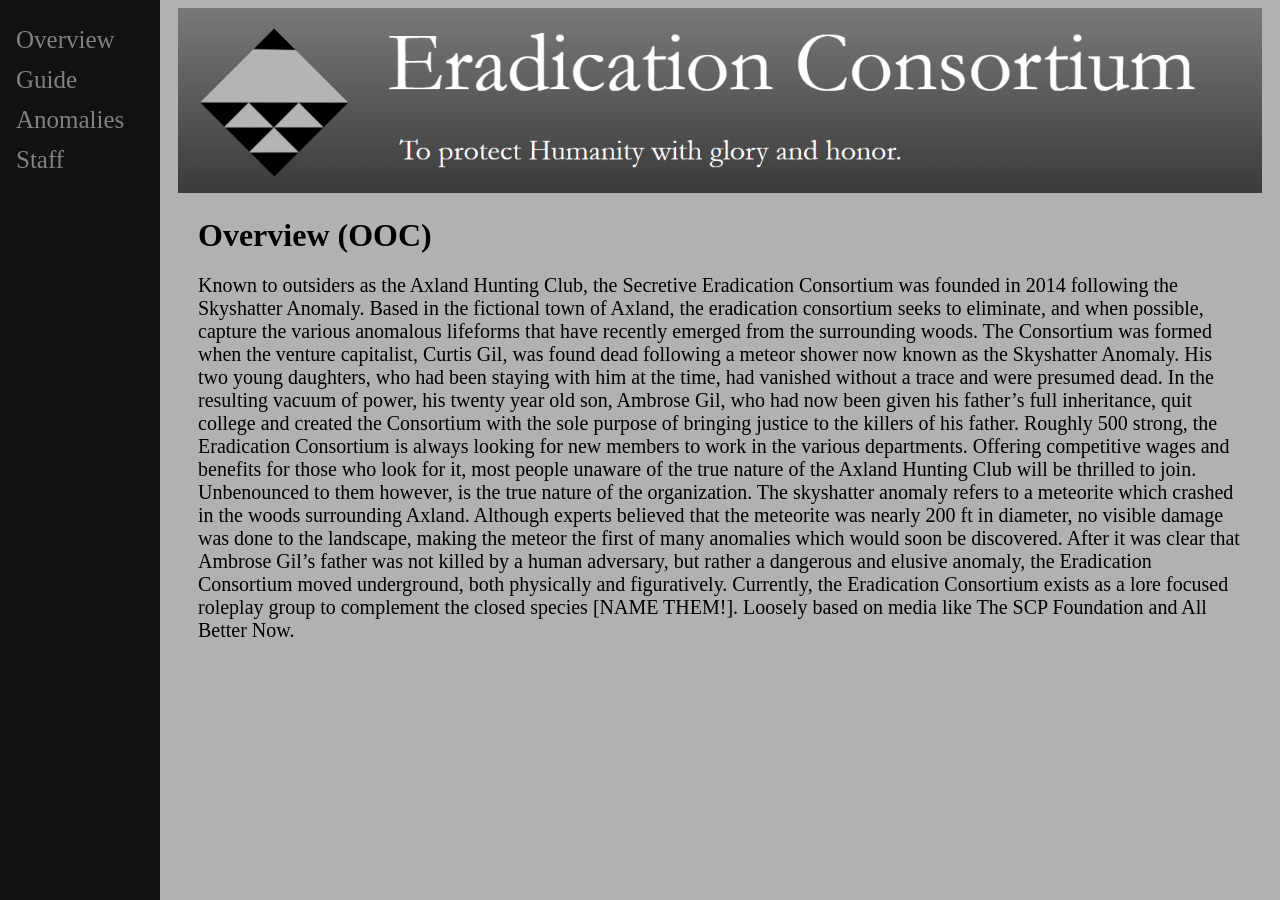
==== index.html @ f098bcaa "Update title and navigation link in index.html" ====
<!DOCTYPE html>
<html>
<head>
    <link rel="stylesheet" href="style.css">
    <meta charset="UTF-8">
    <title>Eradication Consortium - Overview</title>
</head>
<body>
    <!-- Side navigation -->
<div class="sidenav">
  <a href="index.html">Overview</a>
  <a href="guide.html">Guide</a>
  <a href="#">Anomalies</a>
  <a href="#">Staff</a>
</div>

<!-- Page content -->
<div class="main">
    <img src="ConsortiumHeader.png" alt="i have no idea what this is" width="1387" height="237">
    <h1 style="font-family: Garamond, serif; margin: 20px;">Overview (OOC)</h1>
    <p style="font-family: Garamond, serif; margin: 20px; font-size: 20px;">
        
        Known to outsiders as the Axland Hunting Club, the Secretive Eradication Consortium was founded in 2014 following the Skyshatter Anomaly. Based in the fictional town of Axland, the eradication consortium seeks to eliminate, and when possible, capture the various anomalous lifeforms that have recently emerged from the surrounding woods.

The Consortium was formed when the venture capitalist, Curtis Gil, was found dead following a meteor shower now known as the Skyshatter Anomaly. His two young daughters, who had been staying with him at the time, had vanished without a trace and were presumed dead. In the resulting vacuum of power, his twenty year old son, Ambrose Gil, who had now been given his father’s full inheritance, quit college and created the Consortium with the sole purpose of bringing justice to the killers of his father. 

Roughly 500 strong, the Eradication Consortium is always looking for new members to work in the various departments. Offering competitive wages and benefits for those who look for it, most people unaware of the true nature of the Axland Hunting Club will be thrilled to join. Unbenounced to them however, is the true nature of the organization. 

The skyshatter anomaly refers to a meteorite which crashed in the woods surrounding Axland. Although experts believed that the meteorite was nearly 200 ft in diameter, no visible damage was done to the landscape, making the meteor the first of many anomalies which would soon be discovered. 

After it was clear that Ambrose Gil’s father was not killed by a human adversary, but rather a dangerous and elusive anomaly, the Eradication Consortium moved underground, both physically and figuratively.  

Currently, the Eradication Consortium exists as a lore focused roleplay group to complement the closed species [NAME THEM!]. Loosely based on media like The SCP Foundation and All Better Now.

    </p>
</div>
</body>
</html>
---- style.css ----
body {
  background-color: rgb(177, 177, 177);
  font-family: "Garamond", "EB Garamond", "Times New Roman", serif;
}
img {
  width: 100%;
  height: auto;
}
.center-text {
  text-align: center;
}
/* The sidebar menu */
.sidenav {
  height: 100%; /* Full-height: remove this if you want "auto" height */
  width: 160px; /* Set the width of the sidebar */
  position: fixed; /* Fixed Sidebar (stay in place on scroll) */
  z-index: 1; /* Stay on top */
  top: 0; /* Stay at the top */
  left: 0;
  background-color: #111; /* Black */
  overflow-x: hidden; /* Disable horizontal scroll */
  padding-top: 20px;
}

/* The navigation menu links */
.sidenav a {
  padding: 6px 8px 6px 16px;
  text-decoration: none;
  font-size: 25px;
  color: #818181;
  display: block;
}

/* When you mouse over the navigation links, change their color */
.sidenav a:hover {
  color: #f1f1f1;
}

/* Style page content */
.main {
  margin-left: 160px; /* Same as the width of the sidebar */
  padding: 0px 10px;
}

/* On smaller screens, where height is less than 450px, change the style of the sidebar (less padding and a smaller font size) */
@media screen and (max-height: 450px) {
  .sidenav {padding-top: 15px;}
  .sidenav a {font-size: 18px;}
}
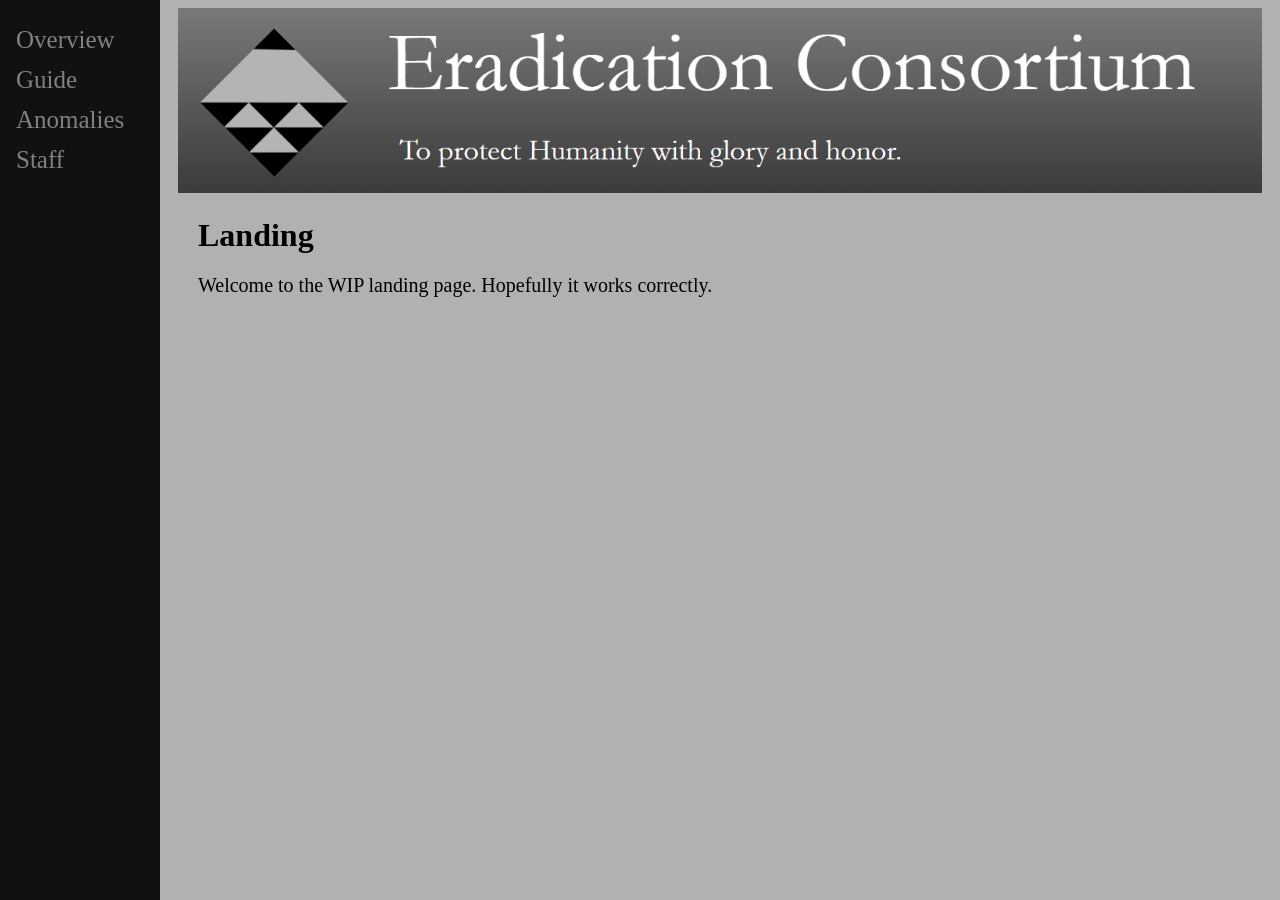
==== commit 2c3f09c2: "Change title and heading for landing page Updated the title and main heading to reflect the new land" ====
--- a/index.html
+++ b/index.html
@@ -3,35 +3,23 @@
 <head>
     <link rel="stylesheet" href="style.css">
     <meta charset="UTF-8">
-    <title>Eradication Consortium - Overview</title>
+    <title>Eradication Consortium - Landing</title>
 </head>
 <body>
     <!-- Side navigation -->
 <div class="sidenav">
-  <a href="index.html">Overview</a>
+  <a href="overview.html">Overview</a>
   <a href="guide.html">Guide</a>
-  <a href="#">Anomalies</a>
-  <a href="#">Staff</a>
+  <a href="anomalies.html">Anomalies</a>
+  <a href="staff.html">Staff</a>
 </div>
 
 <!-- Page content -->
 <div class="main">
     <img src="ConsortiumHeader.png" alt="i have no idea what this is" width="1387" height="237">
-    <h1 style="font-family: Garamond, serif; margin: 20px;">Overview (OOC)</h1>
+    <h1 style="font-family: Garamond, serif; margin: 20px;">Landing</h1>
     <p style="font-family: Garamond, serif; margin: 20px; font-size: 20px;">
-        
-        Known to outsiders as the Axland Hunting Club, the Secretive Eradication Consortium was founded in 2014 following the Skyshatter Anomaly. Based in the fictional town of Axland, the eradication consortium seeks to eliminate, and when possible, capture the various anomalous lifeforms that have recently emerged from the surrounding woods.
-
-The Consortium was formed when the venture capitalist, Curtis Gil, was found dead following a meteor shower now known as the Skyshatter Anomaly. His two young daughters, who had been staying with him at the time, had vanished without a trace and were presumed dead. In the resulting vacuum of power, his twenty year old son, Ambrose Gil, who had now been given his father’s full inheritance, quit college and created the Consortium with the sole purpose of bringing justice to the killers of his father. 
-
-Roughly 500 strong, the Eradication Consortium is always looking for new members to work in the various departments. Offering competitive wages and benefits for those who look for it, most people unaware of the true nature of the Axland Hunting Club will be thrilled to join. Unbenounced to them however, is the true nature of the organization. 
-
-The skyshatter anomaly refers to a meteorite which crashed in the woods surrounding Axland. Although experts believed that the meteorite was nearly 200 ft in diameter, no visible damage was done to the landscape, making the meteor the first of many anomalies which would soon be discovered. 
-
-After it was clear that Ambrose Gil’s father was not killed by a human adversary, but rather a dangerous and elusive anomaly, the Eradication Consortium moved underground, both physically and figuratively.  
-
-Currently, the Eradication Consortium exists as a lore focused roleplay group to complement the closed species [NAME THEM!]. Loosely based on media like The SCP Foundation and All Better Now.
-
+        Welcome to the WIP landing page. Hopefully it works correctly.
     </p>
 </div>
 </body>
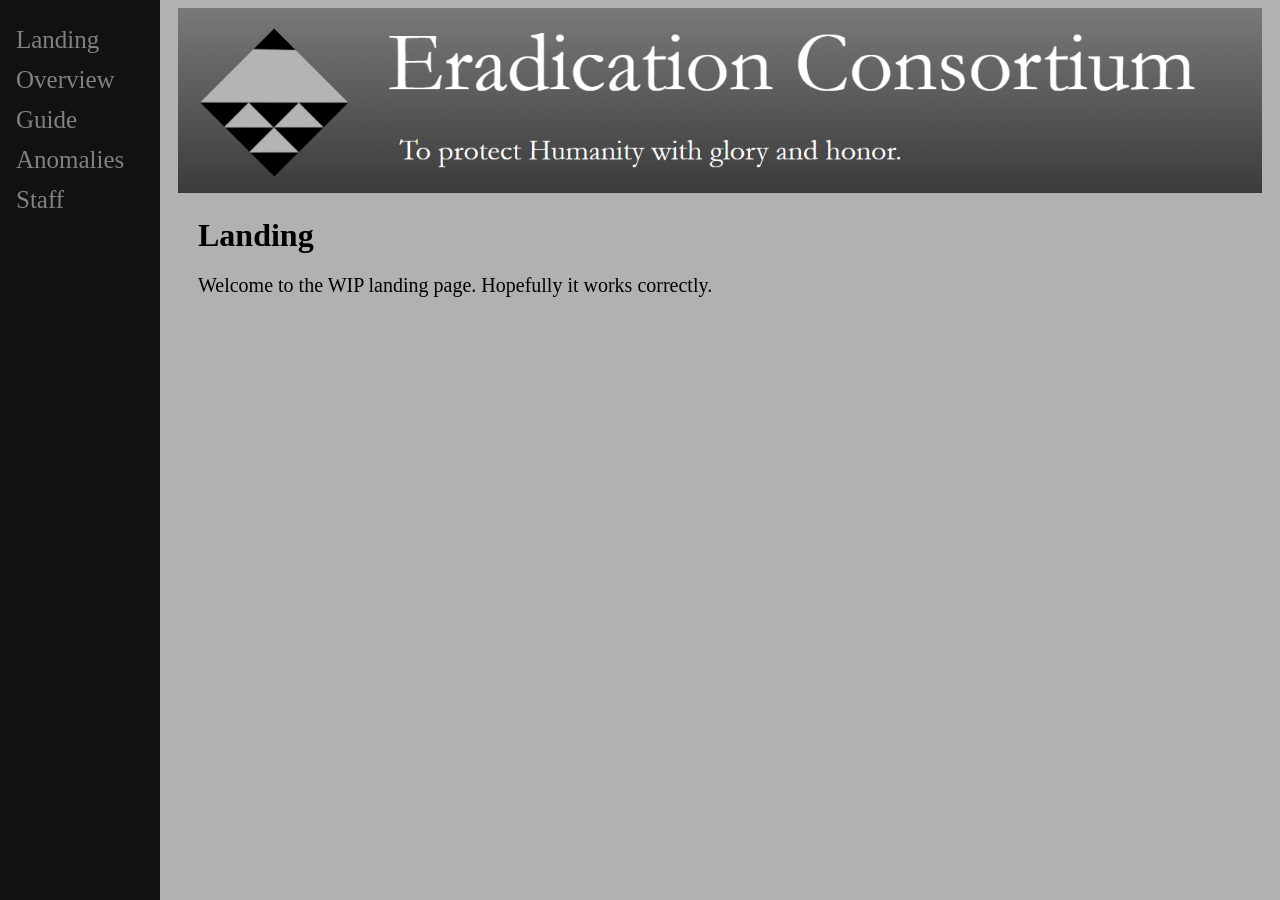
==== commit 422c8e2b: "Add link to Landing page in side navigation" ====
--- a/index.html
+++ b/index.html
@@ -8,6 +8,7 @@
 <body>
     <!-- Side navigation -->
 <div class="sidenav">
+  <a href="index.html">Landing</a>
   <a href="overview.html">Overview</a>
   <a href="guide.html">Guide</a>
   <a href="anomalies.html">Anomalies</a>
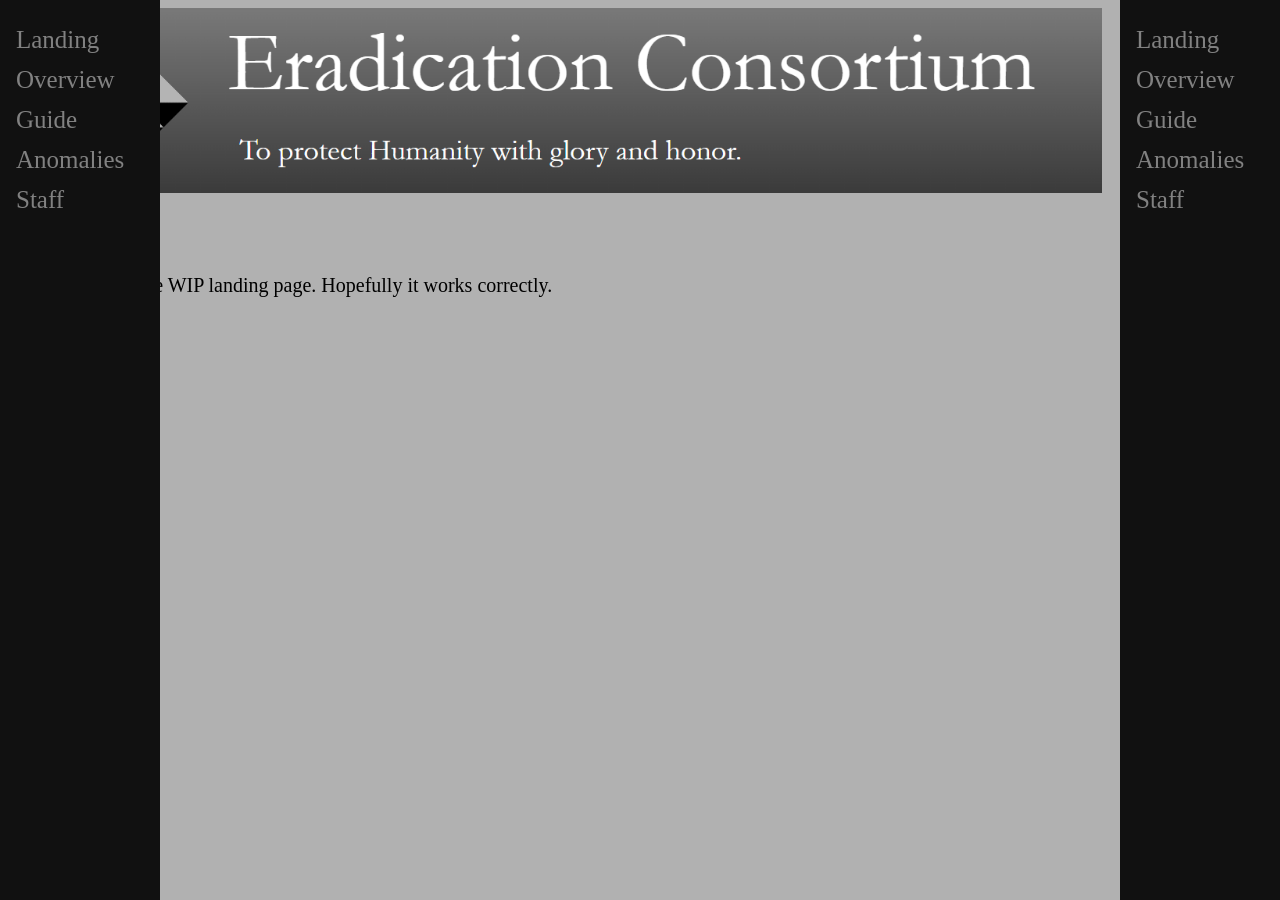
==== commit d9ffb758: "Add second sidenav with navigation links Added a second sidenav with links to landing page" ====
--- a/index.html
+++ b/index.html
@@ -8,6 +8,13 @@
 <body>
     <!-- Side navigation -->
 <div class="sidenav">
+  <a href="index.html">Landing</a>
+  <a href="overview.html">Overview</a>
+  <a href="guide.html">Guide</a>
+  <a href="anomalies.html">Anomalies</a>
+  <a href="staff.html">Staff</a>
+</div>
+<div class="sidenav2">
   <a href="index.html">Landing</a>
   <a href="overview.html">Overview</a>
   <a href="guide.html">Guide</a>
--- a/style.css
+++ b/style.css
@@ -9,7 +9,7 @@
 .center-text {
   text-align: center;
 }
-/* The sidebar menu */
+/* The LEFT sidebar menu */
 .sidenav {
   height: 100%; /* Full-height: remove this if you want "auto" height */
   width: 160px; /* Set the width of the sidebar */
@@ -47,3 +47,43 @@
   .sidenav {padding-top: 15px;}
   .sidenav a {font-size: 18px;}
 }
+
+/* The RIGHT menu */
+.sidenav2 {
+  height: 100%;
+  width: 160px;
+  position: fixed;
+  z-index: 1;
+  top: 0;
+  right: 0; /* CHANGED: Moved from left: 0 to right: 0 */
+  background-color: #111;
+  overflow-x: hidden;
+  padding-top: 20px;
+}
+
+/* The navigation menu links */
+.sidenav2 a {
+  padding: 6px 8px 6px 16px;
+  text-decoration: none;
+  font-size: 25px;
+  color: #818181;
+  display: block;
+}
+
+/* When you mouse over the navigation links, change their color */
+.sidenav2 a:hover {
+  color: #f1f1f1;
+}
+
+/* Style page content */
+.main {
+  margin-right: 160px; /* CHANGED: Changed margin-left to margin-right */
+  margin-left: 0;      /* Ensure left margin is reset if needed */
+  padding: 0px 10px;
+}
+
+/* On smaller screens, where height is less than 450px */
+@media screen and (max-height: 450px) {
+  .sidenav {padding-top: 15px;}
+  .sidenav a {font-size: 18px;}
+}
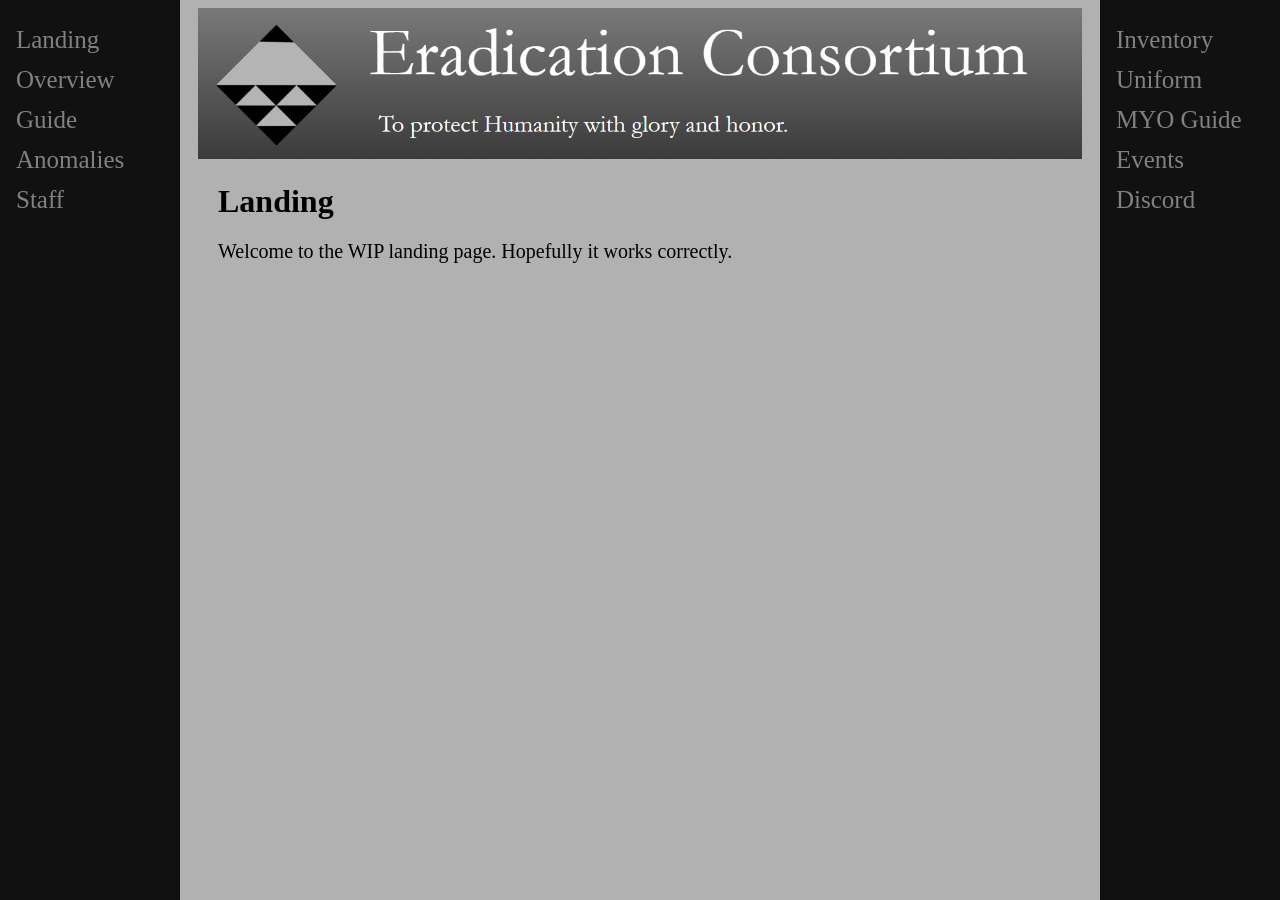
==== commit c0ffa29b: "Added pages for right sidebar" ====
--- a/index.html
+++ b/index.html
@@ -15,11 +15,11 @@
   <a href="staff.html">Staff</a>
 </div>
 <div class="sidenav2">
-  <a href="index.html">Landing</a>
-  <a href="overview.html">Overview</a>
-  <a href="guide.html">Guide</a>
-  <a href="anomalies.html">Anomalies</a>
-  <a href="staff.html">Staff</a>
+  <a href="inventory.html">Inventory</a>
+  <a href="uniform.html">Uniform</a>
+  <a href="myoguide.html">MYO Guide</a>
+  <a href="events.html">Events</a>
+  <a href="discord.html">Discord</a>
 </div>
 
 <!-- Page content -->
--- a/style.css
+++ b/style.css
@@ -1,6 +1,6 @@
 body {
   background-color: rgb(177, 177, 177);
-  font-family: "Garamond", "EB Garamond", "Times New Roman", serif;
+  font-family: "Garamond", "EB Garamond", "Times New Roman", serif, "cinzel";
 }
 img {
   width: 100%;
@@ -12,7 +12,7 @@
 /* The LEFT sidebar menu */
 .sidenav {
   height: 100%; /* Full-height: remove this if you want "auto" height */
-  width: 160px; /* Set the width of the sidebar */
+  width: 180px; /* Set the width of the sidebar */
   position: fixed; /* Fixed Sidebar (stay in place on scroll) */
   z-index: 1; /* Stay on top */
   top: 0; /* Stay at the top */
@@ -36,12 +36,6 @@
   color: #f1f1f1;
 }
 
-/* Style page content */
-.main {
-  margin-left: 160px; /* Same as the width of the sidebar */
-  padding: 0px 10px;
-}
-
 /* On smaller screens, where height is less than 450px, change the style of the sidebar (less padding and a smaller font size) */
 @media screen and (max-height: 450px) {
   .sidenav {padding-top: 15px;}
@@ -51,7 +45,7 @@
 /* The RIGHT menu */
 .sidenav2 {
   height: 100%;
-  width: 160px;
+  width: 180px;
   position: fixed;
   z-index: 1;
   top: 0;
@@ -77,8 +71,8 @@
 
 /* Style page content */
 .main {
-  margin-right: 160px; /* CHANGED: Changed margin-left to margin-right */
-  margin-left: 0;      /* Ensure left margin is reset if needed */
+  margin-right: 180px; /* CHANGED: Changed margin-left to margin-right */
+  margin-left: 180px;  /* Ensure left margin is reset if needed */
   padding: 0px 10px;
 }
 
